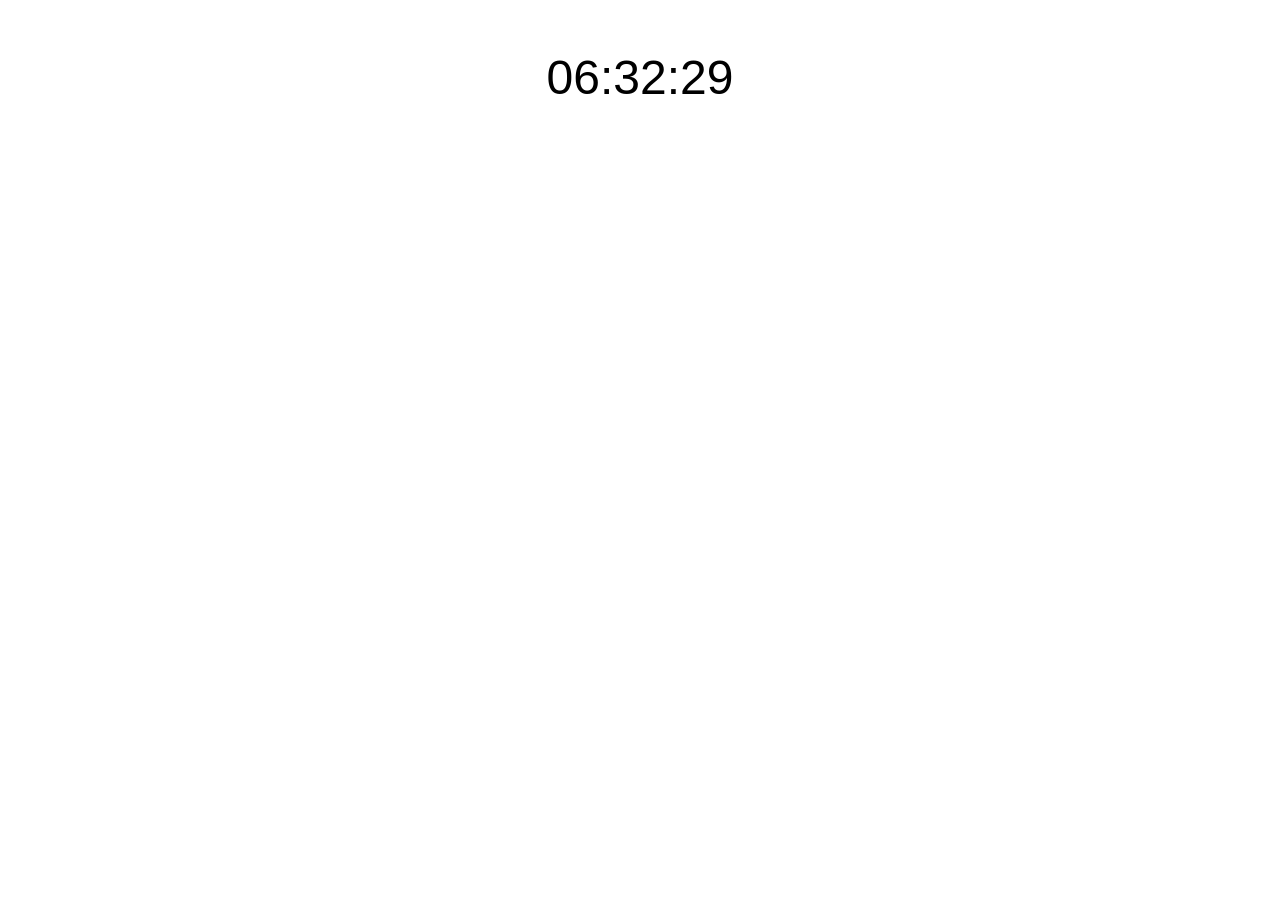
==== m.html @ 1baf97d7 "." ====
<!DOCTYPE html>
<html lang="es">
<head>
    <meta charset="UTF-8">
    <meta name="viewport" content="width=device-width, initial-scale=1.0">
</head>
<body>
    <div id="reloj" style="font-size: 48px; font-family: Arial, sans-serif; text-align: center; margin-top: 50px;">
        00:00:00
    </div>

    <script>
        function actualizarReloj() {
            const ahora = new Date();
            const horas = String(ahora.getHours()).padStart(2, '0');
            const minutos = String(ahora.getMinutes()).padStart(2, '0');
            const segundos = String(ahora.getSeconds()).padStart(2, '0');
            
            document.getElementById('reloj').textContent = `${horas}:${minutos}:${segundos}`;
        }

        actualizarReloj();
        setInterval(actualizarReloj, 1000);
    </script>
</body>
</html>
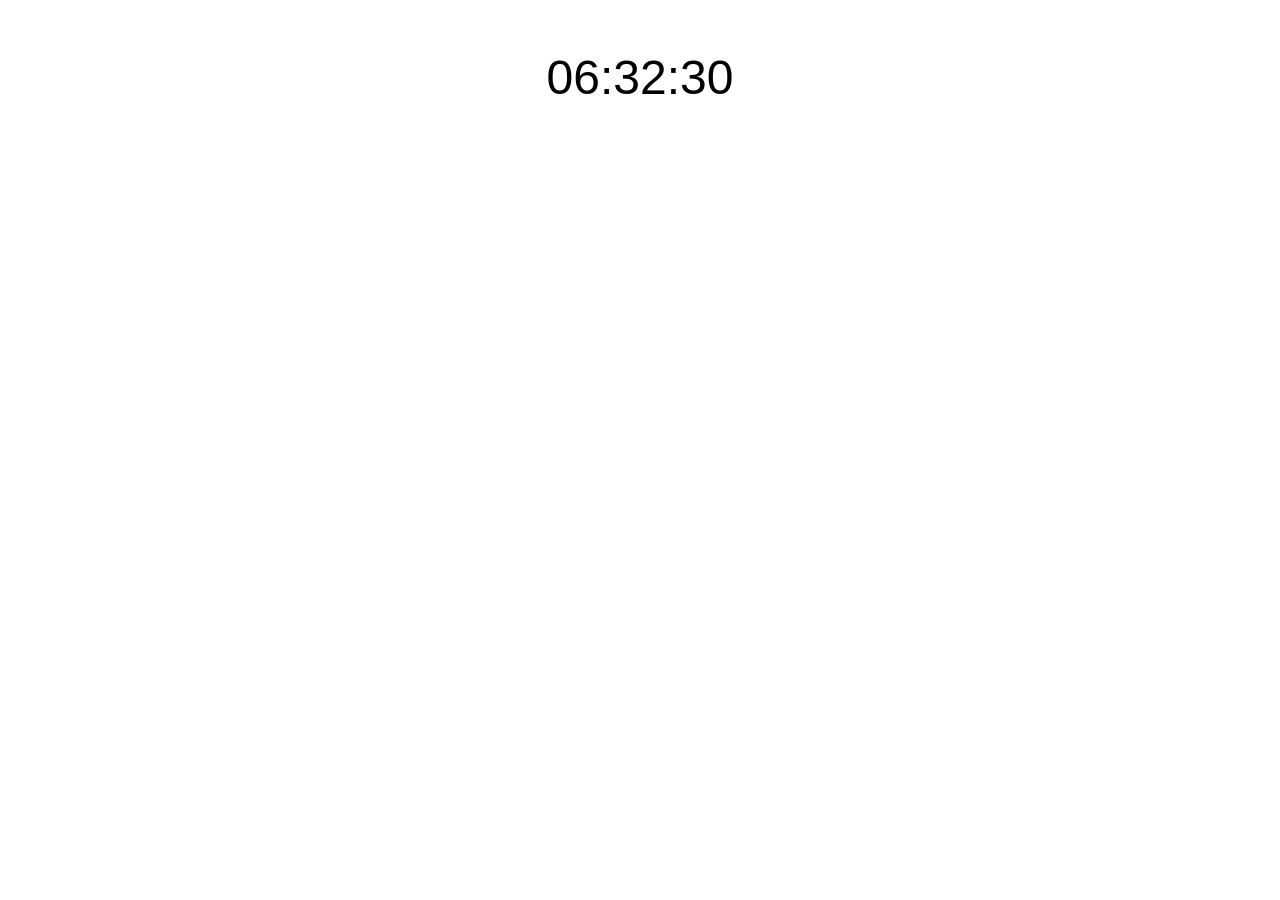
==== commit 325c33da: "cr" ====
--- a/m.html
+++ b/m.html
@@ -1,26 +1,26 @@
-<!DOCTYPE html>
-<html lang="es">
-<head>
-    <meta charset="UTF-8">
-    <meta name="viewport" content="width=device-width, initial-scale=1.0">
-</head>
-<body>
-    <div id="reloj" style="font-size: 48px; font-family: Arial, sans-serif; text-align: center; margin-top: 50px;">
-        00:00:00
-    </div>
-
-    <script>
-        function actualizarReloj() {
-            const ahora = new Date();
-            const horas = String(ahora.getHours()).padStart(2, '0');
-            const minutos = String(ahora.getMinutes()).padStart(2, '0');
-            const segundos = String(ahora.getSeconds()).padStart(2, '0');
-            
-            document.getElementById('reloj').textContent = `${horas}:${minutos}:${segundos}`;
-        }
-
-        actualizarReloj();
-        setInterval(actualizarReloj, 1000);
-    </script>
-</body>
-</html>
+<!DOCTYPE html>
+<html lang="es">
+<head>
+    <meta charset="UTF-8">
+    <meta name="viewport" content="width=device-width, initial-scale=1.0">
+</head>
+<body>
+    <div id="reloj" style="font-size: 48px; font-family: Arial, sans-serif; text-align: center; margin-top: 50px;">
+        00:00:00
+    </div>
+
+    <script>
+        function actualizarReloj() {
+            const ahora = new Date();
+            const horas = String(ahora.getHours()).padStart(2, '0');
+            const minutos = String(ahora.getMinutes()).padStart(2, '0');
+            const segundos = String(ahora.getSeconds()).padStart(2, '0');
+            
+            document.getElementById('reloj').textContent = `${horas}:${minutos}:${segundos}`;
+        }
+
+        actualizarReloj();
+        setInterval(actualizarReloj, 1000);
+    </script>
+</body>
+</html>
